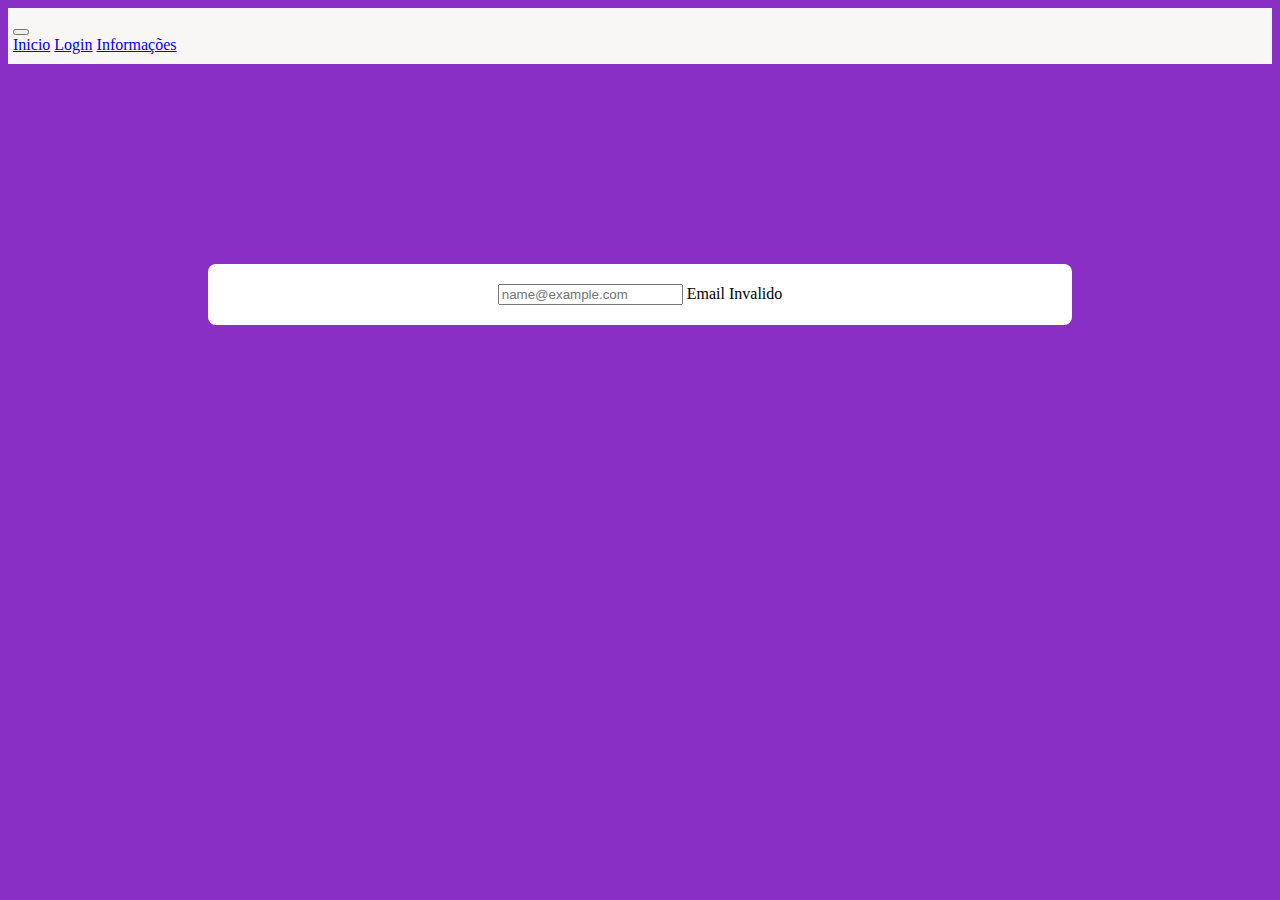
==== cadastro.html @ fd62cc32 "Inicio do formulario" ====
<!DOCTYPE html>
<html lang="pt-br">

<head>
    <meta charset="UTF-8">
    <meta http-equiv="X-UA-Compatible" content="IE=edge">
    <meta name="viewport" content="width=device-width, initial-scale=1.0">
    <title>Cadastro</title>
    <link href="https://cdn.jsdelivr.net/npm/bootstrap@5.1.3/dist/css/bootstrap.min.css" rel="stylesheet"
        integrity="sha384-1BmE4kWBq78iYhFldvKuhfTAU6auU8tT94WrHftjDbrCEXSU1oBoqyl2QvZ6jIW3" crossorigin="anonymous">
    <link rel="stylesheet" href="cadastro.css">
</head>

<body>
    <header id="headerContainer">
        <nav class="navbar navbar-light bg-light" class="navbar navbar-expand-lg navbar-light bg-light">
            <div class="container-fluid">
                <button class="navbar-toggler" type="button" data-bs-toggle="collapse"
                    data-bs-target="#navbarNavAltMarkup" aria-controls="navbarNavAltMarkup" aria-expanded="false"
                    aria-label="Toggle navigation">
                    <span class="navbar-toggler-icon"></span>
                </button>
                <div class="collapse navbar-collapse" id="navbarNavAltMarkup">
                    <div class="navbar-nav">
                        <a class="nav-link active" aria-current="page" href="cadastro.html">Inicio</a>
                        <a class="nav-link" href="#">Login</a>
                        <a class="nav-link" href="#">Informações</a>
                    </div>
                </div>
            </div>
        </nav>
    </header>
    <section id="for">
        <form class="form-floating">
            <input type="email" class="form-control is-invalid" id="floatingInputInvalid" placeholder="name@example.com" required>
            <label for="floatingInputInvalid">Email Invalido</label>
        </form>
    </section>

    <script src="https://cdn.jsdelivr.net/npm/bootstrap@5.1.3/dist/js/bootstrap.bundle.min.js"
        integrity="sha384-ka7Sk0Gln4gmtz2MlQnikT1wXgYsOg+OMhuP+IlRH9sENBO0LRn5q+8nbTov4+1p"
        crossorigin="anonymous"></script>
</body>

</html>
---- cadastro.css ----
body{
    background: rgb(137, 47, 197);
}
#headerContainer{
    padding-top: 10px;
    padding-left: 5px;
    background: rgb(248, 247, 246);
    padding-bottom: 10px;
}
#for{
    text-align: center;
    background: white;
    border-radius: 0.5em;
    margin: 200px;
    padding: 20px;
}
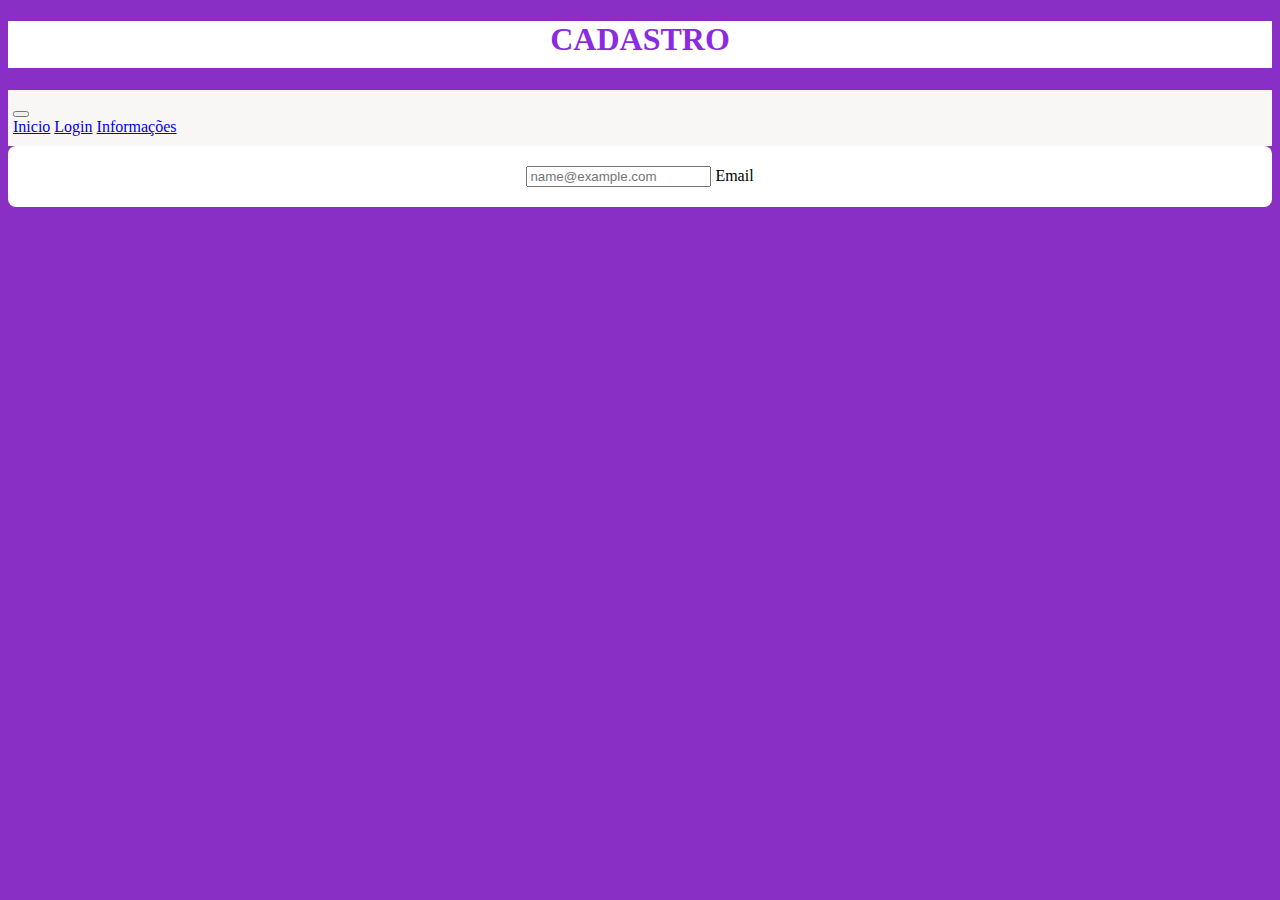
==== commit 794a900d: "iniciando os trabalhos" ====
--- a/cadastro.html
+++ b/cadastro.html
@@ -12,6 +12,7 @@
 </head>
 
 <body>
+    <h1>CADASTRO</h1>
     <header id="headerContainer">
         <nav class="navbar navbar-light bg-light" class="navbar navbar-expand-lg navbar-light bg-light">
             <div class="container-fluid">
@@ -32,8 +33,8 @@
     </header>
     <section id="for">
         <form class="form-floating">
-            <input type="email" class="form-control is-invalid" id="floatingInputInvalid" placeholder="name@example.com" required>
-            <label for="floatingInputInvalid">Email Invalido</label>
+            <input type="email" placeholder="name@example.com" required>
+            <label class="texto">Email </label>
         </form>
     </section>
 
--- a/cadastro.css
+++ b/cadastro.css
@@ -11,6 +11,12 @@
     text-align: center;
     background: white;
     border-radius: 0.5em;
-    margin: 200px;
+    border: 50%;
     padding: 20px;
+}
+h1{
+    text-align: center;
+    background: white;
+    color: blueviolet;
+    padding-bottom: 10px;
 }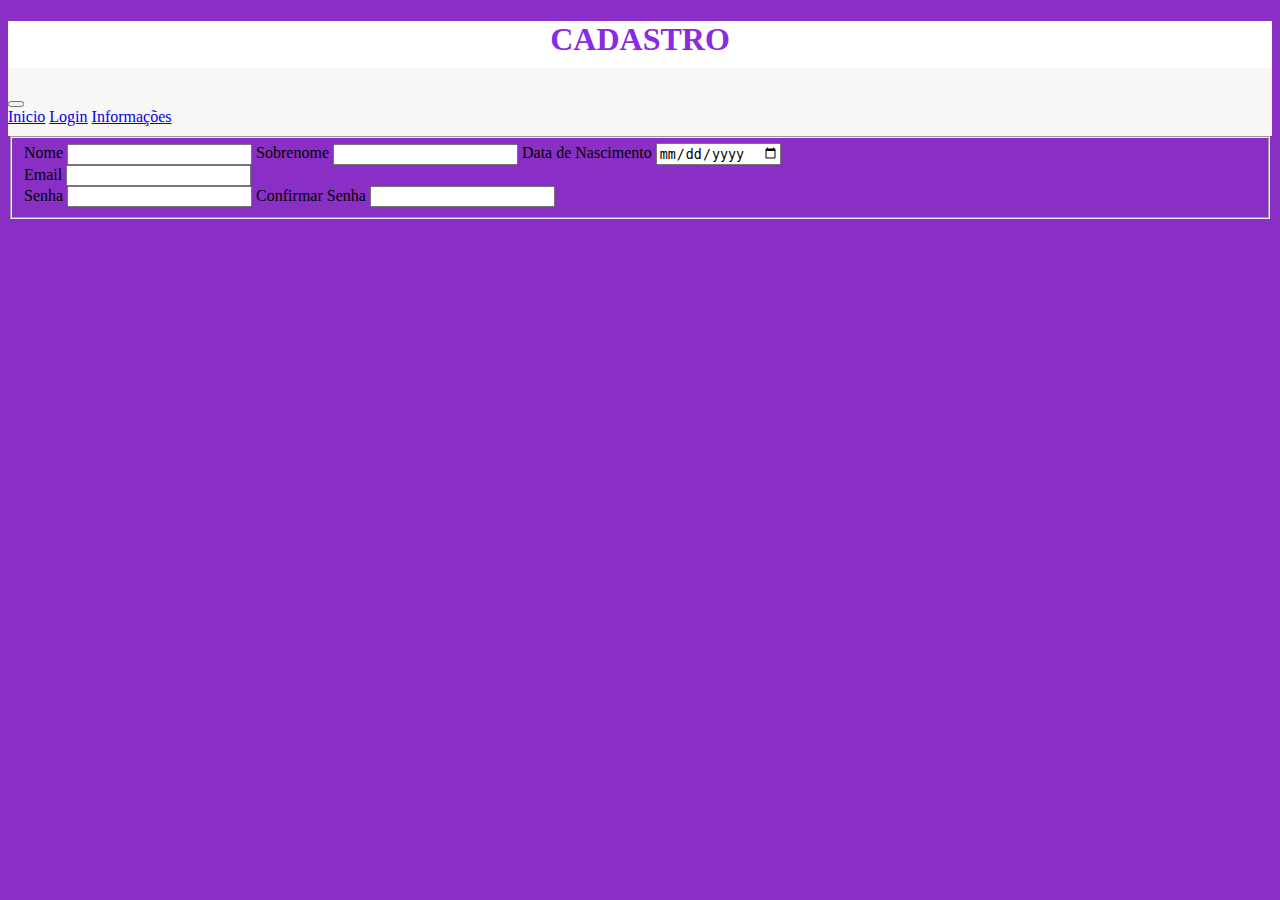
==== commit 198799f0: "modificação no titulo da pagina e na forms" ====
--- a/cadastro.html
+++ b/cadastro.html
@@ -12,9 +12,10 @@
 </head>
 
 <body>
-    <h1>CADASTRO</h1>
     <header id="headerContainer">
+
         <nav class="navbar navbar-light bg-light" class="navbar navbar-expand-lg navbar-light bg-light">
+            <h1>CADASTRO</h1>
             <div class="container-fluid">
                 <button class="navbar-toggler" type="button" data-bs-toggle="collapse"
                     data-bs-target="#navbarNavAltMarkup" aria-controls="navbarNavAltMarkup" aria-expanded="false"
@@ -31,13 +32,28 @@
             </div>
         </nav>
     </header>
-    <section id="for">
-        <form class="form-floating">
-            <input type="email" placeholder="name@example.com" required>
-            <label class="texto">Email </label>
-        </form>
-    </section>
-
+    <form action="" >
+        <fieldset id="">
+            <div>
+                <label>Nome</label>
+                <input type="text" name="nome" id="nome">
+                <label>Sobrenome</label>
+                <input type="text" name="sobrenome" id="sobrenome">
+                <label>Data de Nascimento</label>
+                <input type="date" name="nasciment" id="dataNascimento">
+            </div>
+            <div>
+                <label>Email</label>
+                <input type="email" name="email" id="email">
+            </div>
+            <div>
+                <label for="">Senha</label>
+                <input type="password" name="senha" id="senha">
+                <label>Confirmar Senha</label>
+                <input type="password" name="confirSenha" id="confirSenha">
+            </div>
+        </fieldset>
+    </form>
     <script src="https://cdn.jsdelivr.net/npm/bootstrap@5.1.3/dist/js/bootstrap.bundle.min.js"
         integrity="sha384-ka7Sk0Gln4gmtz2MlQnikT1wXgYsOg+OMhuP+IlRH9sENBO0LRn5q+8nbTov4+1p"
         crossorigin="anonymous"></script>
--- a/cadastro.css
+++ b/cadastro.css
@@ -2,8 +2,7 @@
     background: rgb(137, 47, 197);
 }
 #headerContainer{
-    padding-top: 10px;
-    padding-left: 5px;
+    /* padding-left: 5px; */
     background: rgb(248, 247, 246);
     padding-bottom: 10px;
 }
@@ -19,4 +18,5 @@
     background: white;
     color: blueviolet;
     padding-bottom: 10px;
+    border-bottom: 10px;
 }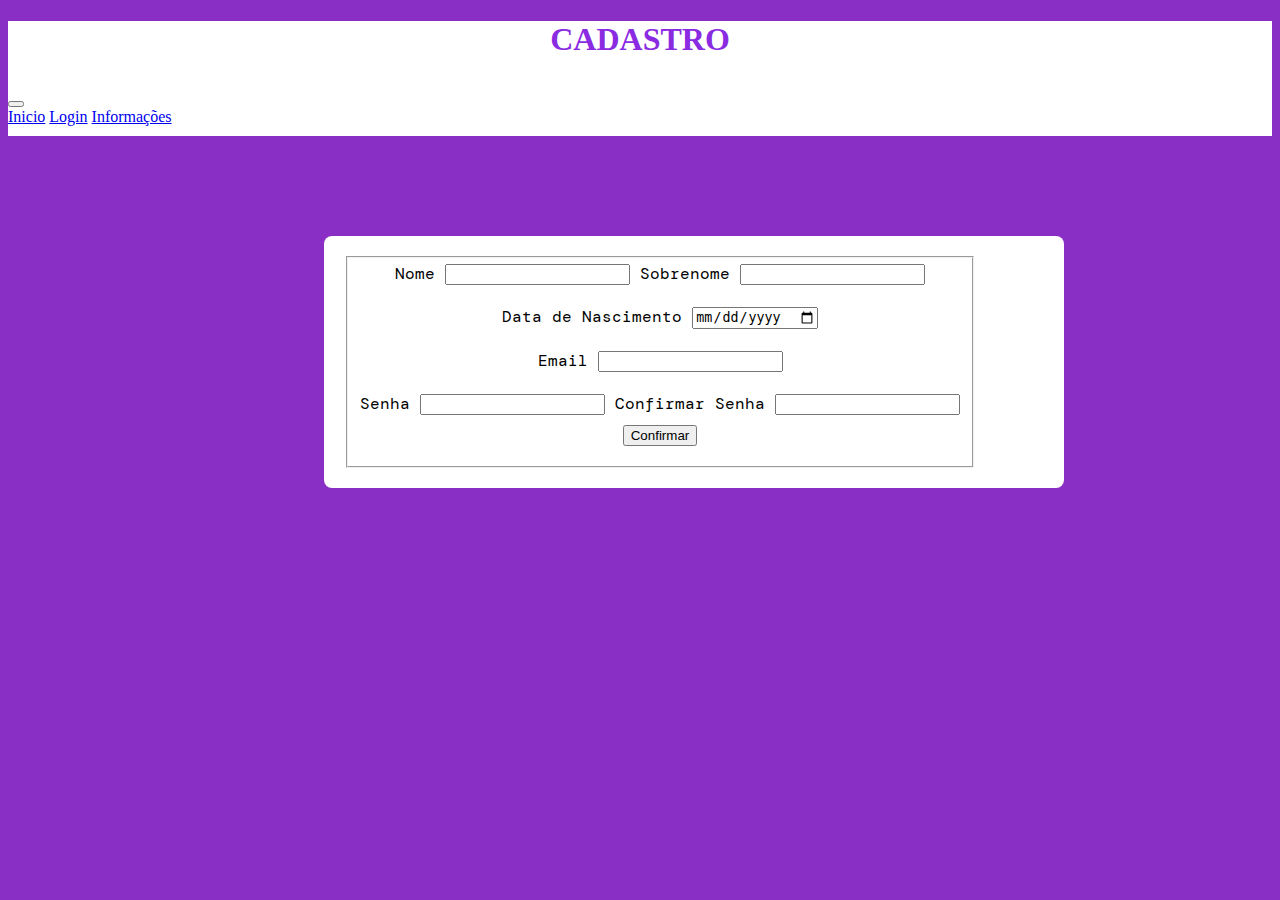
==== commit 4376abb8: "Dando inicio ao processo de validação" ====
--- a/cadastro.html
+++ b/cadastro.html
@@ -9,13 +9,17 @@
     <link href="https://cdn.jsdelivr.net/npm/bootstrap@5.1.3/dist/css/bootstrap.min.css" rel="stylesheet"
         integrity="sha384-1BmE4kWBq78iYhFldvKuhfTAU6auU8tT94WrHftjDbrCEXSU1oBoqyl2QvZ6jIW3" crossorigin="anonymous">
     <link rel="stylesheet" href="cadastro.css">
+    <link rel="preconnect" href="https://fonts.googleapis.com">
+    <link rel="preconnect" href="https://fonts.gstatic.com" crossorigin>
+    <link href="https://fonts.googleapis.com/css2?family=DM+Mono:wght@300&family=Lato:ital,wght@1,700&display=swap"
+        rel="stylesheet">
 </head>
 
 <body>
     <header id="headerContainer">
+        <h1>CADASTRO</h1>
+        <nav class="navbar navbar-light bg-light" class="navbar navbar-expand-lg navbar-light bg-light">
 
-        <nav class="navbar navbar-light bg-light" class="navbar navbar-expand-lg navbar-light bg-light">
-            <h1>CADASTRO</h1>
             <div class="container-fluid">
                 <button class="navbar-toggler" type="button" data-bs-toggle="collapse"
                     data-bs-target="#navbarNavAltMarkup" aria-controls="navbarNavAltMarkup" aria-expanded="false"
@@ -32,28 +36,34 @@
             </div>
         </nav>
     </header>
-    <form action="" >
-        <fieldset id="">
+    <form action="" id="formulario" class="container" class="col-6">
+        <fieldset id="field">
             <div>
-                <label>Nome</label>
-                <input type="text" name="nome" id="nome">
-                <label>Sobrenome</label>
-                <input type="text" name="sobrenome" id="sobrenome">
-                <label>Data de Nascimento</label>
-                <input type="date" name="nasciment" id="dataNascimento">
+                <label id="labelNome">Nome</label>
+                <input type="text" name="nome" id="nome" class="" required>
+                <label id="labelSobreNome">Sobrenome</label>
+                <input type="text" name="sobrenome" id="sobreNome" required>
+            </div><br>
+            <div>
+                <label id="labelDataNasc">Data de Nascimento</label>
+                <input type="date" name="nasciment" id="dataNascimento" required>
+            </div><br>
+            <div>
+                <label id="labelEmail">Email</label>
+                <input type="email" name="email" id="email" class="col-8" required>
+            </div><br>
+            <div>
+                <label for="" id="labelSenha">Senha</label>
+                <input type="password" name="senha" id="senha" required>
+                <label id="labelConfirmarSenha">Confirmar Senha</label>
+                <input type="password" name="confirSenha" id="confirmarSenha" required>
             </div>
-            <div>
-                <label>Email</label>
-                <input type="email" name="email" id="email">
-            </div>
-            <div>
-                <label for="">Senha</label>
-                <input type="password" name="senha" id="senha">
-                <label>Confirmar Senha</label>
-                <input type="password" name="confirSenha" id="confirSenha">
+            <div class="btn-confi">
+                <button id="confirmar" class="btn btn-primary" class="col-2" >Confirmar</button>
             </div>
         </fieldset>
     </form>
+    <script src="cadastroDados.js"></script>
     <script src="https://cdn.jsdelivr.net/npm/bootstrap@5.1.3/dist/js/bootstrap.bundle.min.js"
         integrity="sha384-ka7Sk0Gln4gmtz2MlQnikT1wXgYsOg+OMhuP+IlRH9sENBO0LRn5q+8nbTov4+1p"
         crossorigin="anonymous"></script>
--- a/cadastro.css
+++ b/cadastro.css
@@ -2,8 +2,7 @@
     background: rgb(137, 47, 197);
 }
 #headerContainer{
-    /* padding-left: 5px; */
-    background: rgb(248, 247, 246);
+    background: white;
     padding-bottom: 10px;
 }
 #for{
@@ -19,4 +18,27 @@
     color: blueviolet;
     padding-bottom: 10px;
     border-bottom: 10px;
+}
+#formulario{
+    position: relative;
+    display: flex;
+    align-content: center;
+    text-align: center;
+    border-radius: 0.5em;
+    background: white;
+    margin: 10px auto;
+    padding: 20px;
+    width: 100%;
+    max-width: 700px;
+    margin-left: 25%;
+    margin-top: 100px;
+}
+#field{
+    font-family: 'DM Mono', monospace;
+
+}
+#confirmar{
+    text-align: center;
+    margin: 10px;
+    margin-top: 10px;
 }